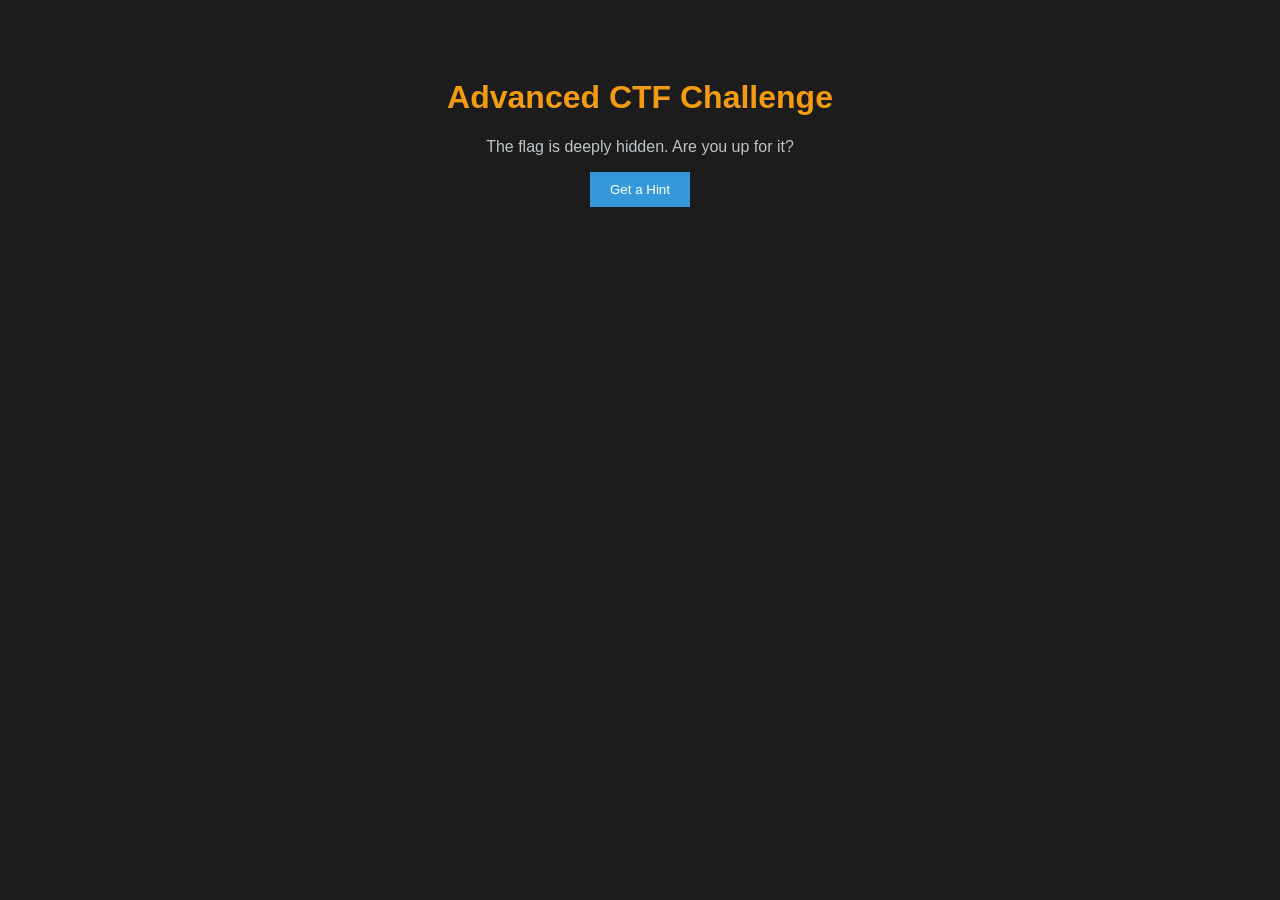
==== index.html @ fdeb5514 "Done" ====
<!DOCTYPE html>
<html lang="en">
<head>
    <meta charset="UTF-8">
    <meta name="viewport" content="width=device-width, initial-scale=1.0">
    <title>CTF Challenge - Professional Level</title>
    <style>
        body {
            font-family: Arial, sans-serif;
            background-color: #1c1c1c;
            color: #f0f0f0;
            padding: 50px;
            text-align: center;
        }
        h1 {
            color: #f39c12;
        }
        p {
            color: #bdc3c7;
        }
        button {
            background-color: #3498db;
            color: white;
            padding: 10px 20px;
            border: none;
            cursor: pointer;
        }
        button:hover {
            background-color: #2980b9;
        }
    </style>
</head>
<body>
    <h1>Advanced CTF Challenge</h1>
    <p>The flag is deeply hidden. Are you up for it?</p>
    <button onclick="g1()">Get a Hint</button>

    <script>
        // Function to reverse a string
        function p8(t) {
            return t.split('').reverse().join('');
        }

        // Function to perform XOR encryption
        function r7(t, k) {
            return t.split('').map((c, i) => String.fromCharCode(c.charCodeAt(0) ^ k[i % k.length].charCodeAt(0))).join('');
        }

        // Function to encode to base64
        function s9(t) {
            return btoa(t);
        }

        // Function to decode from base64
        function t4(t) {
            return atob(t);
        }

        // Flag parts and storage mechanism
        let x1 = s9("dynamic_");
        let y2 = "secret{";
        let z3 = p8("}egnellahc_");

        // Store x1 in session storage and y2 in a cookie
        sessionStorage.setItem("k4", x1);
        document.cookie = "m5=" + s9(y2) + "; path=/; SameSite=Lax;";

        // Combine the parts to form the full flag
        function n6() {
            const a7 = sessionStorage.getItem("k4");
            const b8 = t4(getC9("m5"));
            return b8 + a7 + z3;
        }

        // Function to retrieve the cookie value by name
        function getC9(name) {
            const value = `; ${document.cookie}`;
            const parts = value.split(`; ${name}=`);
            if (parts.length === 2) return parts.pop().split(';').shift();
        }

        // Obscure function to hint at the flag
        function j2() {
            if (Math.random() > 0.5) {
                alert("The flag is stored in two places. Use your tools wisely to uncover it!");
            }
        }

        // Hint function for button click
        function g1() {
            alert("Hint: Explore your browser's storage and look for both cookies and session storage!");
            j2();
        }

        // Console messages to guide the player
        console.log('Hidden treasures await! Check for clues in unexpected places.');
        console.log('Use your skills to find the secret within the browser environment.');

        // Uncomment to display the flag in the console (for testing purposes)
        // console.log(n6());
    </script>
</body>
</html>
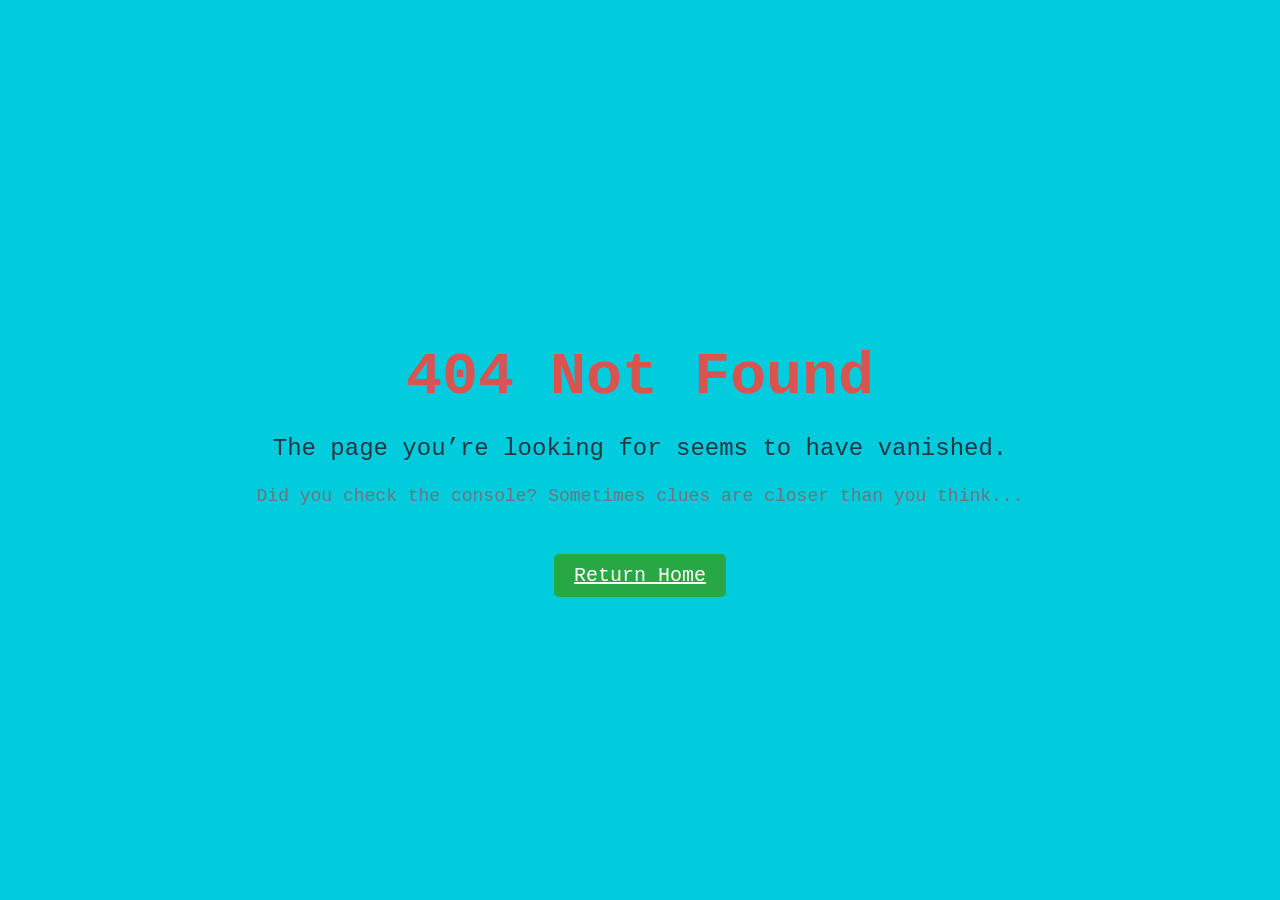
==== commit 1118ddbd: "CTF" ====
--- a/index.html
+++ b/index.html
@@ -1,103 +1,86 @@
 <!DOCTYPE html>
 <html lang="en">
+
 <head>
     <meta charset="UTF-8">
     <meta name="viewport" content="width=device-width, initial-scale=1.0">
-    <title>CTF Challenge - Professional Level</title>
+    <title>404 Not Found</title>
+    <link rel="stylesheet" href="css_/hidden1/flaghalf1.css">
+    <link rel="stylesheet" href="css_/hidden2/flaghalf2.css">
+
     <style>
         body {
-            font-family: Arial, sans-serif;
-            background-color: #1c1c1c;
-            color: #f0f0f0;
-            padding: 50px;
+            font-family: 'Courier New', Courier, monospace;
+            background-color: #00CCDD;
+            color: #243642;
+            display: flex;
+            justify-content: center;
+            align-items: center;
+            height: 100vh;
+            margin: 0;
+        }
+
+        .container {
             text-align: center;
         }
+
         h1 {
-            color: #f39c12;
+            font-size: 60px;
+            margin-bottom: 20px;
+            color: #d9534f;
         }
+
         p {
-            color: #bdc3c7;
+            font-size: 24px;
         }
-        button {
-            background-color: #3498db;
-            color: white;
+
+        .hint {
+            color: #6c757d;
+            font-size: 18px;
+            margin-top: 20px;
+        }
+
+        .back-home {
+            display: inline-block;
+            margin-top: 30px;
+            font-size: 20px;
             padding: 10px 20px;
-            border: none;
-            cursor: pointer;
+            background-color: #28a745;
+            color: #fff;
+            border-radius: 5px;
+            text-decoration: none;
+            transition: background-color 0.3s ease;
         }
-        button:hover {
-            background-color: #2980b9;
+
+        .back-home:hover {
+            background-color: #218838;
         }
+
+    
+        body {
+            cursor: not-allowed;
+        }
+
+        a.back-home {
+            text-decoration: underline;
+        }
+        
     </style>
 </head>
+
 <body>
-    <h1>Advanced CTF Challenge</h1>
-    <p>The flag is deeply hidden. Are you up for it?</p>
-    <button onclick="g1()">Get a Hint</button>
+    <div class="container">
+        <h1>404 Not Found</h1>
+        <p>The page you’re looking for seems to have vanished.</p>
+        <p class="hint">Did you check the console? Sometimes clues are closer than you think...</p>
+        <a class="back-home" href="#">Return Home</a>
+        <!-- <p class="hint"><br>Try looking in the CSS files!</p> -->
+    </div>
 
     <script>
-        // Function to reverse a string
-        function p8(t) {
-            return t.split('').reverse().join('');
-        }
+        var _0x1ddc75=_0x2832;function _0x2832(_0x4159ad,_0x443598){var _0x47d703=_0x47d7();return _0x2832=function(_0x283215,_0x287da2){_0x283215=_0x283215-0x165;var _0x2befcb=_0x47d703[_0x283215];return _0x2befcb;},_0x2832(_0x4159ad,_0x443598);}(function(_0x3f946e,_0x4ff4f2){var _0x45d34f=_0x2832,_0x28298c=_0x3f946e();while(!![]){try{var _0x3e4c63=-parseInt(_0x45d34f(0x169))/0x1*(-parseInt(_0x45d34f(0x16c))/0x2)+-parseInt(_0x45d34f(0x16a))/0x3+parseInt(_0x45d34f(0x170))/0x4+parseInt(_0x45d34f(0x16e))/0x5*(-parseInt(_0x45d34f(0x16f))/0x6)+-parseInt(_0x45d34f(0x166))/0x7*(-parseInt(_0x45d34f(0x16b))/0x8)+-parseInt(_0x45d34f(0x16d))/0x9+-parseInt(_0x45d34f(0x168))/0xa*(-parseInt(_0x45d34f(0x167))/0xb);if(_0x3e4c63===_0x4ff4f2)break;else _0x28298c['push'](_0x28298c['shift']());}catch(_0x37ad84){_0x28298c['push'](_0x28298c['shift']());}}}(_0x47d7,0x476be),sessionStorage['setItem']('flag_part2',_0x1ddc75(0x165)));function _0x47d7(){var _0x266b95=['8bYYefF','181862dCGJqa','4169214wgvwWY','2408230GTUUmo','6kTTyNq','824768BgjVtN','khgchvjnkl}','3607597ZigVwZ','11KnfcYv','2364790UferEL','4vvYyqq','252996wIPIbn'];_0x47d7=function(){return _0x266b95;};return _0x47d7();}
 
-        // Function to perform XOR encryption
-        function r7(t, k) {
-            return t.split('').map((c, i) => String.fromCharCode(c.charCodeAt(0) ^ k[i % k.length].charCodeAt(0))).join('');
-        }
-
-        // Function to encode to base64
-        function s9(t) {
-            return btoa(t);
-        }
-
-        // Function to decode from base64
-        function t4(t) {
-            return atob(t);
-        }
-
-        // Flag parts and storage mechanism
-        let x1 = s9("dynamic_");
-        let y2 = "secret{";
-        let z3 = p8("}egnellahc_");
-
-        // Store x1 in session storage and y2 in a cookie
-        sessionStorage.setItem("k4", x1);
-        document.cookie = "m5=" + s9(y2) + "; path=/; SameSite=Lax;";
-
-        // Combine the parts to form the full flag
-        function n6() {
-            const a7 = sessionStorage.getItem("k4");
-            const b8 = t4(getC9("m5"));
-            return b8 + a7 + z3;
-        }
-
-        // Function to retrieve the cookie value by name
-        function getC9(name) {
-            const value = `; ${document.cookie}`;
-            const parts = value.split(`; ${name}=`);
-            if (parts.length === 2) return parts.pop().split(';').shift();
-        }
-
-        // Obscure function to hint at the flag
-        function j2() {
-            if (Math.random() > 0.5) {
-                alert("The flag is stored in two places. Use your tools wisely to uncover it!");
-            }
-        }
-
-        // Hint function for button click
-        function g1() {
-            alert("Hint: Explore your browser's storage and look for both cookies and session storage!");
-            j2();
-        }
-
-        // Console messages to guide the player
-        console.log('Hidden treasures await! Check for clues in unexpected places.');
-        console.log('Use your skills to find the secret within the browser environment.');
-
-        // Uncomment to display the flag in the console (for testing purposes)
-        // console.log(n6());
     </script>
 </body>
+
 </html>
--- a/css_/hidden1/flaghalf1.css
+++ b/css_/hidden1/flaghalf1.css
@@ -0,0 +1,4 @@
+body::before {
+    content: "You are on the correct path!";
+    display: none;
+}
--- a/css_/hidden2/flaghalf2.css
+++ b/css_/hidden2/flaghalf2.css
@@ -0,0 +1,5 @@
+body::before {
+
+    content: "FLAG{PICT_Cybercell_Is_The_Best";
+    display: none;
+}
